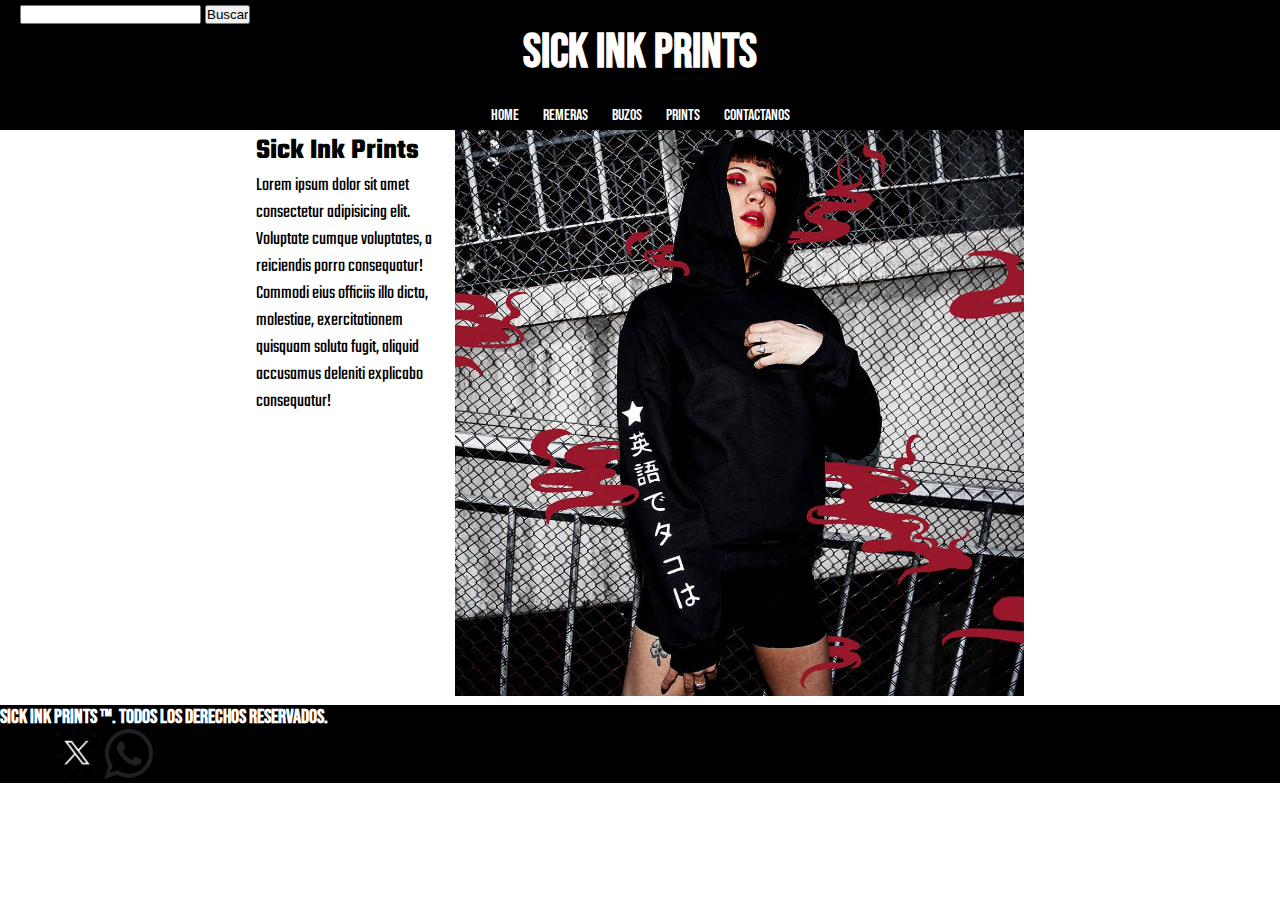
==== index.html @ 42983ef3 "primera subida del proyecto" ====
<!DOCTYPE html>
<html lang="es">

<head>
    <meta charset="UTF-8">
    <meta name="viewport" content="width=device-width, initial-scale=1.0">
    <link rel="stylesheet" href="./css/style.css">
    <title>Sick Ink Prints</title>
</head>

<body>
    <div class="grid-container">
        <div class="grid-header">
            <header>

                <div class="buscador">
                    <input type="search" name="Buscar">
                    <input type="submit" value="Buscar">
                </div>

                <div>
                    <h1>
                        Sick Ink Prints
                    </h1>
                </div>

                <div>
                    <nav>
                        <ul class="grid-nav">
                            <li class="boton"><a href="./index.html">Home</a></li>
                            <li class="boton"><a href="./pages/remeras.html">Remeras</a></li>
                            <li class="boton"><a href="./pages/buzos.html">Buzos</a></li>
                            <li class="boton"><a href="./pages/prints.html">Prints</a></li>
                            <li class="boton"><a href="./pages/contactanos.html">Contactanos</a></li>
                        </ul>
                    </nav>
                </div>

            </header>
        </div>

        <div class="grid-main">
            <main>
                <article class="portada">
                    <div>
                        <h2>Sick Ink Prints</h2>

                        <p>Lorem ipsum dolor sit amet consectetur adipisicing elit. Voluptate cumque voluptates, a
                            reiciendis porro consequatur! Commodi eius officiis illo dicta, molestiae, exercitationem
                            quisquam soluta fugit, aliquid accusamus deleniti explicabo consequatur!</p>
                    </div>
                    <div>
                        <img src="./img/portada8.png" alt="portada">
                    </div>
                </article>
            </main>
        </div>
        <div class="grid-footer">
            <footer>

                <div>
                    <h2>Sick Ink Prints ™. Todos los derechos reservados.</h2>
                </div>

                <div class="red-foot">
                    <a href="https://www.instagram.com/sick.ink.prints/"><img src="../img/instagram.png" alt="instagram"
                            class="redes"></a>
                    <a href=""><img src="../img/x (1).png" alt="x" class="redes"></a>
                    <a href=""><img src="../img/wa.png" alt="whatsapp" class="redes"></a>
                </div>

            </footer>
        </div>
    </div>

</body>

</html>
---- css/style.css ----
*{
    margin: 0;
    padding: 0;
}
@font-face {
    font-family: "bebas";
    src: url("/fonts/BebasNeue-Regular.ttf");
}

@font-face {
    font-family: "teko";
    src: url("/fonts/Teko-VariableFont_wght.ttf");
}

.grid-container{
    display: grid;
    grid-template-columns: 20% 60% 20%;
    grid-template-rows: auto auto auto;
}
.grid-header{
    grid-area: 1/1/2/4;
}
.grid-main{
    grid-area: 2/2/3/3;
}
.grid-footer{
    grid-area: 3/1/4/4;
}

@media (max-width: 700px){
    .grid-container{
        display: block;
        background-color: blue;
    }
    .grid-nav{
        display: grid;
        grid-template-columns: auto;
        grid-template-rows: auto auto auto auto auto;
    }
}    

/* ----Header---- */

header{
    margin-left: 0;
    margin-right: 0;
    color: white;
    background-color: black;

}
h1{
    margin: 0px 20px 20px 20px;
    text-align: center;
    font-family: "bebas";
    font-size: 3rem;
}
.buscador{
    display: inline-block;
    margin-left: 20px;
    margin-top: 5px;
}
nav ul li{
    list-style-type: none;
    margin: 5px 10px 5px 10px;
    display: inline-block;
}
nav{
    margin-left: 0;
    margin-right: 0;
    text-align: center;
} 
a{
    text-decoration: none;
    color: white;
    font-family: "bebas";
}


/* ----Main---- */

main{
    font-family: "teko";
    font-size: larger;
}
.portada{
    display: flex;
    flex-direction: row;
}
.productos{
    display: flex;
    flex-direction: row;
    flex-wrap: wrap;
    justify-content: center;
}
.tarjeta-producto{
    background-color: rgb(116, 2, 2);
    padding: 30px;
    border: 5px;
    border-style: solid;
    border-radius: 10px;
    margin: 10px;
    display: flex;
    flex-direction: column;
    flex-wrap: wrap;
    align-items: center;
    justify-content: space-around;
    gap: 1rem;
}
.img-producto{
    max-width: 300px;
    
}
.boton-compra{
    border: 2px solid black;
    padding: 10px;
    margin: 5px;
    border-radius: 2px;
}

/* ----Footer---- */

footer{
    color: white;
    background-color: black;
    font-family: "bebas" ;
    font-size: small;
}
.redes{
    max-height: 50px;
    max-width: 50px;
}
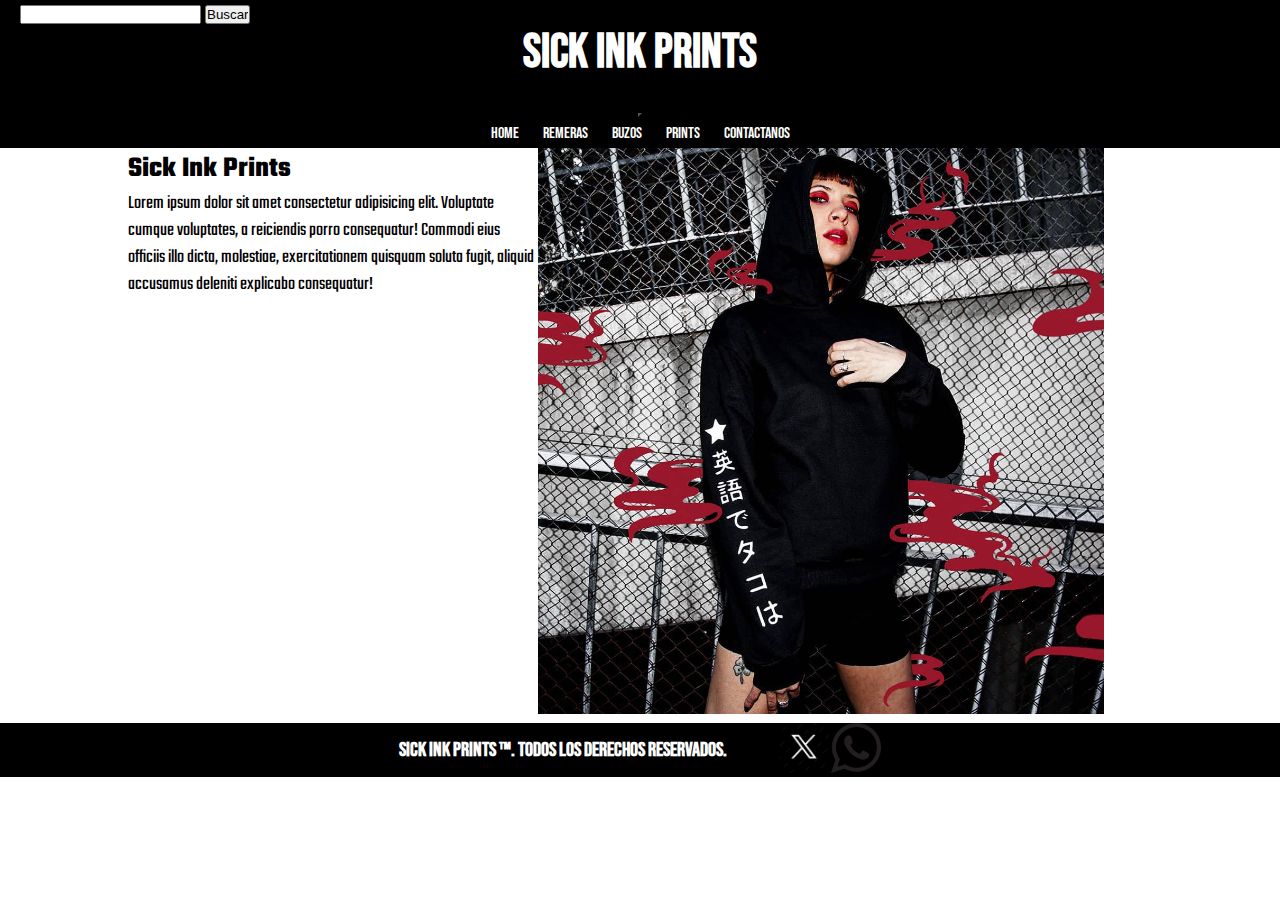
==== commit 802d1c24: "Mejoras en nav y footer" ====
--- a/index.html
+++ b/index.html
@@ -4,6 +4,8 @@
 <head>
     <meta charset="UTF-8">
     <meta name="viewport" content="width=device-width, initial-scale=1.0">
+    <link href="https://cdn.jsdelivr.net/npm/bootstrap@5.3.2/dist/css/bootstrap.min.css" rel="stylesheet"
+        integrity="sha384-T3c6CoIi6uLrA9TneNEoa7RxnatzjcDSCmG1MXxSR1GAsXEV/Dwwykc2MPK8M2HN" crossorigin="anonymous">
     <link rel="stylesheet" href="./css/style.css">
     <title>Sick Ink Prints</title>
 </head>
@@ -25,14 +27,33 @@
                 </div>
 
                 <div>
-                    <nav>
-                        <ul class="grid-nav">
-                            <li class="boton"><a href="./index.html">Home</a></li>
-                            <li class="boton"><a href="./pages/remeras.html">Remeras</a></li>
-                            <li class="boton"><a href="./pages/buzos.html">Buzos</a></li>
-                            <li class="boton"><a href="./pages/prints.html">Prints</a></li>
-                            <li class="boton"><a href="./pages/contactanos.html">Contactanos</a></li>
-                        </ul>
+                    <nav class="navbar navbar-expand-sm">
+                        <div class="container-fluid">
+                            <button class="navbar-toggler" type="button" data-bs-toggle="collapse"
+                                data-bs-target="#navbarSupportedContent" aria-controls="navbarSupportedContent"
+                                aria-expanded="false" aria-label="Toggle navigation">
+                                <span class="navbar-toggler-icon"></span>
+                            </button>
+                            <div class="collapse navbar-collapse" id="navbarSupportedContent">
+                                <ul class="navbar-nav mx-auto mb-2 mb-lg-0">
+                                    <li class="nav-item">
+                                        <a class="nav-link" aria-current="page" href="./index.html">Home</a>
+                                    </li>
+                                    <li class="nav-item">
+                                        <a class="nav-link" href="./pages/remeras.html">remeras</a>
+                                    </li>
+                                    <li class="nav-item">
+                                        <a class="nav-link" href="./pages/buzos.html">buzos</a>
+                                    </li>
+                                    <li class="nav-item">
+                                        <a class="nav-link" href="./pages/prints.html">prints</a>
+                                    </li>
+                                    <li class="nav-item">
+                                        <a class="nav-link" href="./pages/contactanos.html">contactanos</a>
+                                    </li>
+                                </ul>
+                            </div>
+                        </div>
                     </nav>
                 </div>
 
@@ -42,16 +63,18 @@
         <div class="grid-main">
             <main>
                 <article class="portada">
-                    <div>
-                        <h2>Sick Ink Prints</h2>
+                        <div class="texto-portada">
+                            <h2>Sick Ink Prints</h2>
 
-                        <p>Lorem ipsum dolor sit amet consectetur adipisicing elit. Voluptate cumque voluptates, a
-                            reiciendis porro consequatur! Commodi eius officiis illo dicta, molestiae, exercitationem
-                            quisquam soluta fugit, aliquid accusamus deleniti explicabo consequatur!</p>
-                    </div>
-                    <div>
-                        <img src="./img/portada8.png" alt="portada">
-                    </div>
+                            <p>Lorem ipsum dolor sit amet consectetur adipisicing elit. Voluptate cumque voluptates, a
+                                reiciendis porro consequatur! Commodi eius officiis illo dicta, molestiae,
+                                exercitationem
+                                quisquam soluta fugit, aliquid accusamus deleniti explicabo consequatur!
+                            </p>
+                        </div>
+                        <div class="img-portada">
+                            <img src="./img/portada8.png" alt="portada" class="foto-portada">
+                        </div>
                 </article>
             </main>
         </div>
@@ -72,7 +95,9 @@
             </footer>
         </div>
     </div>
-
+    <script src="https://cdn.jsdelivr.net/npm/bootstrap@5.3.2/dist/js/bootstrap.bundle.min.js"
+        integrity="sha384-C6RzsynM9kWDrMNeT87bh95OGNyZPhcTNXj1NW7RuBCsyN/o0jlpcV8Qyq46cDfL"
+        crossorigin="anonymous"></script>
 </body>
 
 </html>--- a/css/style.css
+++ b/css/style.css
@@ -4,43 +4,28 @@
 }
 @font-face {
     font-family: "bebas";
-    src: url("/fonts/BebasNeue-Regular.ttf");
+    src: url("../fonts/BebasNeue-Regular.ttf");
 }
 
 @font-face {
     font-family: "teko";
-    src: url("/fonts/Teko-VariableFont_wght.ttf");
+    src: url("../fonts/Teko-VariableFont_wght.ttf");
 }
 
 .grid-container{
     display: grid;
-    grid-template-columns: 20% 60% 20%;
+    grid-template-columns: 10% 80% 10%;
     grid-template-rows: auto auto auto;
 }
+
+
+ 
+
+/* ----Header---- */
+
 .grid-header{
     grid-area: 1/1/2/4;
 }
-.grid-main{
-    grid-area: 2/2/3/3;
-}
-.grid-footer{
-    grid-area: 3/1/4/4;
-}
-
-@media (max-width: 700px){
-    .grid-container{
-        display: block;
-        background-color: blue;
-    }
-    .grid-nav{
-        display: grid;
-        grid-template-columns: auto;
-        grid-template-rows: auto auto auto auto auto;
-    }
-}    
-
-/* ----Header---- */
-
 header{
     margin-left: 0;
     margin-right: 0;
@@ -74,31 +59,51 @@
     color: white;
     font-family: "bebas";
 }
+.navbar-toggler{
+    background-color: white;
+}
+.nav-link{
+    color: white !important;
+}
+
 
 
 /* ----Main---- */
 
+.grid-main{
+    grid-area: 2/2/3/3;
+}
 main{
     font-family: "teko";
     font-size: larger;
 }
 .portada{
-    display: flex;
-    flex-direction: row;
+    display: grid;
+    grid-template-columns: 40% 60%;
+    grid-template-rows: auto;
+}
+.texto-portada{
+    grid-column: 1/2;
+    grid-row: auto;
+}
+.img-portada{
+    grid-column: 2/3;
+    grid-row: auto;
+    width: 100%;
+
 }
 .productos{
-    display: flex;
-    flex-direction: row;
-    flex-wrap: wrap;
-    justify-content: center;
+    display: grid;
+    grid-template-columns: auto auto;
 }
 .tarjeta-producto{
+    color: white;
     background-color: rgb(116, 2, 2);
-    padding: 30px;
+    padding: 15px;
     border: 5px;
     border-style: solid;
     border-radius: 10px;
-    margin: 10px;
+    margin: 20px;
     display: flex;
     flex-direction: column;
     flex-wrap: wrap;
@@ -107,7 +112,7 @@
     gap: 1rem;
 }
 .img-producto{
-    max-width: 300px;
+    max-width: 100%;
     
 }
 .boton-compra{
@@ -119,7 +124,13 @@
 
 /* ----Footer---- */
 
+.grid-footer{
+    grid-area: 3/1/4/4;
+}
 footer{
+    display: flex;
+    align-items: center;
+    justify-content: center;
     color: white;
     background-color: black;
     font-family: "bebas" ;
@@ -129,3 +140,42 @@
     max-height: 50px;
     max-width: 50px;
 }
+
+@media (max-width: 600px){
+    main{
+        color: white;
+    }
+    .grid-container{
+        display: grid;
+        grid-template-columns: auto;
+        grid-template-rows: auto auto auto;
+        background-color: rgb(116, 2, 2);
+    }
+    .grid-nav{
+        display: grid;
+        grid-template-columns: auto;
+        grid-template-rows: auto auto auto auto auto;
+    }
+    .productos{
+        display: grid;
+        grid-template-columns: auto;
+    }
+    .tarjeta-producto{
+        color: black;
+        background-color: white;
+        margin: 35px;
+    }
+    .boton-compra{
+        color: black;
+    }
+    .grid-header{
+        grid-area: 1/1/2/2;
+    }
+    .grid-main{
+        grid-area: 2/1/3/2;
+    }
+    .grid-footer{
+        grid-area: 3/1/4/2;
+    }
+ 
+}   
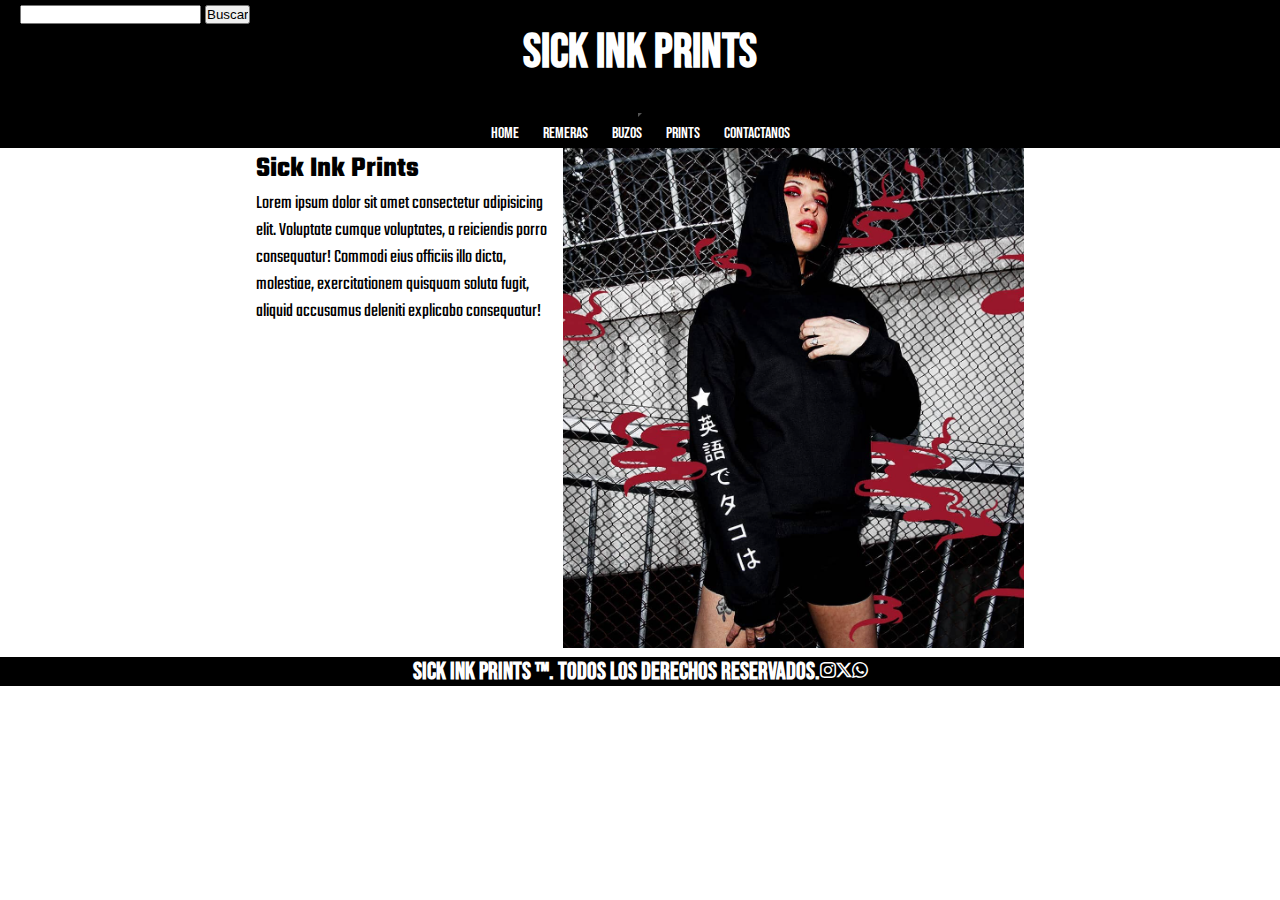
==== commit 510311ab: "Agregado de elementos de Bootstrap y SASS" ====
--- a/index.html
+++ b/index.html
@@ -6,6 +6,7 @@
     <meta name="viewport" content="width=device-width, initial-scale=1.0">
     <link href="https://cdn.jsdelivr.net/npm/bootstrap@5.3.2/dist/css/bootstrap.min.css" rel="stylesheet"
         integrity="sha384-T3c6CoIi6uLrA9TneNEoa7RxnatzjcDSCmG1MXxSR1GAsXEV/Dwwykc2MPK8M2HN" crossorigin="anonymous">
+    <link rel="stylesheet" href="https://cdn.jsdelivr.net/npm/bootstrap-icons@1.11.1/font/bootstrap-icons.css">
     <link rel="stylesheet" href="./css/style.css">
     <title>Sick Ink Prints</title>
 </head>
@@ -80,18 +81,15 @@
         </div>
         <div class="grid-footer">
             <footer>
-
                 <div>
                     <h2>Sick Ink Prints ™. Todos los derechos reservados.</h2>
                 </div>
 
                 <div class="red-foot">
-                    <a href="https://www.instagram.com/sick.ink.prints/"><img src="../img/instagram.png" alt="instagram"
-                            class="redes"></a>
-                    <a href=""><img src="../img/x (1).png" alt="x" class="redes"></a>
-                    <a href=""><img src="../img/wa.png" alt="whatsapp" class="redes"></a>
+                    <a href="https://www.instagram.com/sick.ink.prints/"><i class="bi bi-instagram"></i></a>
+                    <a href=""><i class="bi bi-twitter-x"></i></a>
+                    <a href=""><i class="bi bi-whatsapp"></i></a>
                 </div>
-
             </footer>
         </div>
     </div>
--- a/css/style.css
+++ b/css/style.css
@@ -14,12 +14,10 @@
 
 .grid-container{
     display: grid;
-    grid-template-columns: 10% 80% 10%;
+    grid-template-columns: 20% 60% 20%;
     grid-template-rows: auto auto auto;
-}
-
-
- 
+    max-width: 2000px;
+}
 
 /* ----Header---- */
 
@@ -31,7 +29,6 @@
     margin-right: 0;
     color: white;
     background-color: black;
-
 }
 h1{
     margin: 0px 20px 20px 20px;
@@ -66,8 +63,6 @@
     color: white !important;
 }
 
-
-
 /* ----Main---- */
 
 .grid-main{
@@ -90,7 +85,13 @@
     grid-column: 2/3;
     grid-row: auto;
     width: 100%;
-
+    height: auto;
+    object-fit: cover;
+}
+.foto-portada{
+    height: 500px;
+    width: 500px;
+    object-fit: cover;
 }
 .productos{
     display: grid;
@@ -121,11 +122,18 @@
     margin: 5px;
     border-radius: 2px;
 }
+.foto-portada{
+    width: 100%;
+}
 
 /* ----Footer---- */
 
 .grid-footer{
     grid-area: 3/1/4/4;
+    display: inline-block;
+    flex-direction: column;
+    align-items: center;
+
 }
 footer{
     display: flex;
@@ -134,11 +142,17 @@
     color: white;
     background-color: black;
     font-family: "bebas" ;
-    font-size: small;
+    font-size: 1rem;
+}
+.bi{
+    color: white;
 }
 .redes{
     max-height: 50px;
     max-width: 50px;
+}
+.red-foot{
+    display: flex;
 }
 
 @media (max-width: 600px){
@@ -177,5 +191,15 @@
     .grid-footer{
         grid-area: 3/1/4/2;
     }
- 
-}   
+    .portada{
+        display: grid;
+        grid-template-columns: auto;
+        grid-template-rows: auto auto;
+    }
+    .texto-portada{
+        grid-area: 1/1/2/2;
+    }
+ .img-portada{
+    grid-area: 2/1/3/2;
+ }
+}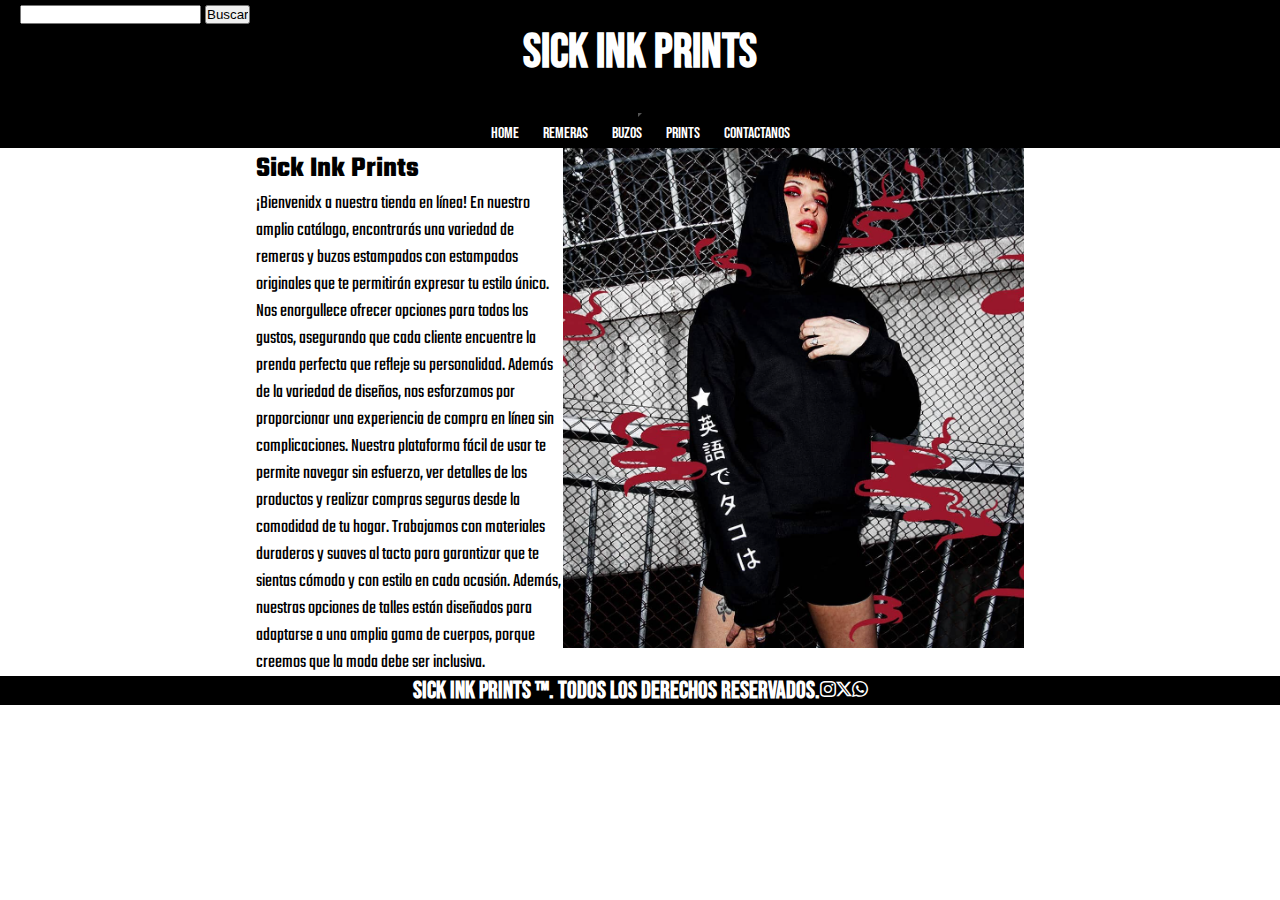
==== commit 0edd8d01: "Etiquetas SEO" ====
--- a/index.html
+++ b/index.html
@@ -4,11 +4,12 @@
 <head>
     <meta charset="UTF-8">
     <meta name="viewport" content="width=device-width, initial-scale=1.0">
+    <meta name="description" content="Descubre en nuestra tienda on line los más originales estampados para tus buzos y remeras. Sick Ink prints es vanguardia en moda urbana">
     <link href="https://cdn.jsdelivr.net/npm/bootstrap@5.3.2/dist/css/bootstrap.min.css" rel="stylesheet"
         integrity="sha384-T3c6CoIi6uLrA9TneNEoa7RxnatzjcDSCmG1MXxSR1GAsXEV/Dwwykc2MPK8M2HN" crossorigin="anonymous">
     <link rel="stylesheet" href="https://cdn.jsdelivr.net/npm/bootstrap-icons@1.11.1/font/bootstrap-icons.css">
     <link rel="stylesheet" href="./css/style.css">
-    <title>Sick Ink Prints</title>
+    <title>Sick Ink Prints | Moda urbana | Arte en la ropa</title>
 </head>
 
 <body>
@@ -67,11 +68,13 @@
                         <div class="texto-portada">
                             <h2>Sick Ink Prints</h2>
 
-                            <p>Lorem ipsum dolor sit amet consectetur adipisicing elit. Voluptate cumque voluptates, a
-                                reiciendis porro consequatur! Commodi eius officiis illo dicta, molestiae,
-                                exercitationem
-                                quisquam soluta fugit, aliquid accusamus deleniti explicabo consequatur!
-                            </p>
+                            <p>¡Bienvenidx a nuestra tienda en línea! En nuestro amplio catálogo, encontrarás una variedad de remeras y buzos estampados con estampados originales que te permitirán expresar tu estilo único.
+
+                                Nos enorgullece ofrecer opciones para todos los gustos, asegurando que cada cliente encuentre la prenda perfecta que refleje su personalidad.
+                                
+                                Además de la variedad de diseños, nos esforzamos por proporcionar una experiencia de compra en línea sin complicaciones. Nuestra plataforma fácil de usar te permite navegar sin esfuerzo, ver detalles de los productos y realizar compras seguras desde la comodidad de tu hogar.
+                                
+                                Trabajamos con materiales duraderos y suaves al tacto para garantizar que te sientas cómodo y con estilo en cada ocasión. Además, nuestras opciones de talles están diseñados para adaptarse a una amplia gama de cuerpos, porque creemos que la moda debe ser inclusiva.</p>
                         </div>
                         <div class="img-portada">
                             <img src="./img/portada8.png" alt="portada" class="foto-portada">
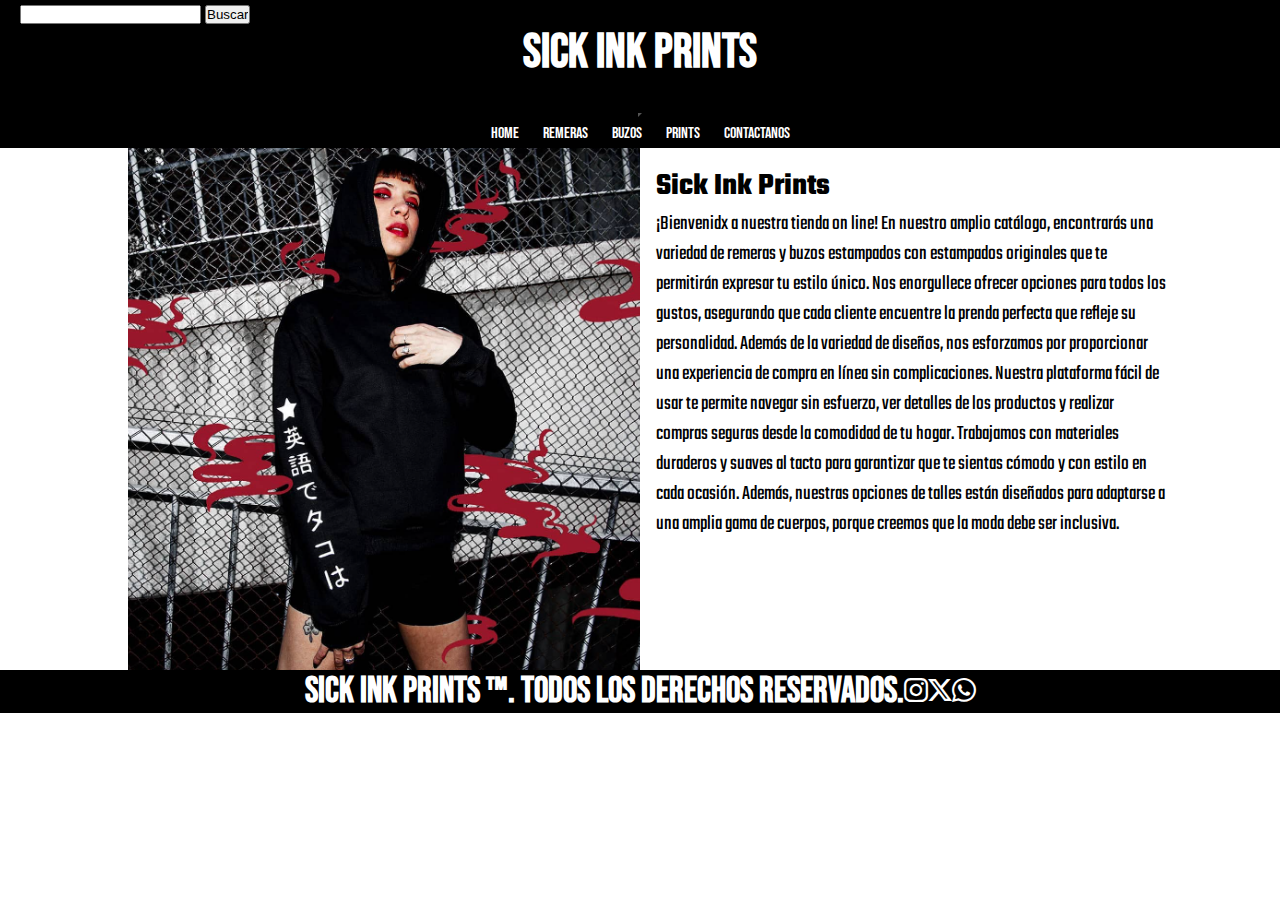
==== commit 2b87ede4: "varias mejoras" ====
--- a/index.html
+++ b/index.html
@@ -4,11 +4,12 @@
 <head>
     <meta charset="UTF-8">
     <meta name="viewport" content="width=device-width, initial-scale=1.0">
-    <meta name="description" content="Descubre en nuestra tienda on line los más originales estampados para tus buzos y remeras. Sick Ink prints es vanguardia en moda urbana">
+    <meta name="description"
+        content="Descubre en nuestra tienda on line los más originales estampados para tus buzos y remeras. Sick Ink prints es vanguardia en moda urbana">
     <link href="https://cdn.jsdelivr.net/npm/bootstrap@5.3.2/dist/css/bootstrap.min.css" rel="stylesheet"
         integrity="sha384-T3c6CoIi6uLrA9TneNEoa7RxnatzjcDSCmG1MXxSR1GAsXEV/Dwwykc2MPK8M2HN" crossorigin="anonymous">
     <link rel="stylesheet" href="https://cdn.jsdelivr.net/npm/bootstrap-icons@1.11.1/font/bootstrap-icons.css">
-    <link rel="stylesheet" href="./css/style.css">
+    <link rel="stylesheet" href="./css/styles.css">
     <title>Sick Ink Prints | Moda urbana | Arte en la ropa</title>
 </head>
 
@@ -65,20 +66,28 @@
         <div class="grid-main">
             <main>
                 <article class="portada">
-                        <div class="texto-portada">
-                            <h2>Sick Ink Prints</h2>
+                    <div class="img-portada">
+                        <img src="./img/portada8.png" alt="portada" class="foto-portada">
+                    </div>
+                    <div class="texto">
+                        <h2>Sick Ink Prints</h2>
 
-                            <p>¡Bienvenidx a nuestra tienda en línea! En nuestro amplio catálogo, encontrarás una variedad de remeras y buzos estampados con estampados originales que te permitirán expresar tu estilo único.
+                        <p>¡Bienvenidx a nuestra tienda on line! En nuestro amplio catálogo, encontrarás una variedad de
+                            remeras y buzos estampados con estampados originales que te permitirán expresar tu estilo
+                            único.
 
-                                Nos enorgullece ofrecer opciones para todos los gustos, asegurando que cada cliente encuentre la prenda perfecta que refleje su personalidad.
-                                
-                                Además de la variedad de diseños, nos esforzamos por proporcionar una experiencia de compra en línea sin complicaciones. Nuestra plataforma fácil de usar te permite navegar sin esfuerzo, ver detalles de los productos y realizar compras seguras desde la comodidad de tu hogar.
-                                
-                                Trabajamos con materiales duraderos y suaves al tacto para garantizar que te sientas cómodo y con estilo en cada ocasión. Además, nuestras opciones de talles están diseñados para adaptarse a una amplia gama de cuerpos, porque creemos que la moda debe ser inclusiva.</p>
-                        </div>
-                        <div class="img-portada">
-                            <img src="./img/portada8.png" alt="portada" class="foto-portada">
-                        </div>
+                            Nos enorgullece ofrecer opciones para todos los gustos, asegurando que cada cliente
+                            encuentre la prenda perfecta que refleje su personalidad.
+
+                            Además de la variedad de diseños, nos esforzamos por proporcionar una experiencia de compra
+                            en línea sin complicaciones. Nuestra plataforma fácil de usar te permite navegar sin
+                            esfuerzo, ver detalles de los productos y realizar compras seguras desde la comodidad de tu
+                            hogar.
+
+                            Trabajamos con materiales duraderos y suaves al tacto para garantizar que te sientas cómodo
+                            y con estilo en cada ocasión. Además, nuestras opciones de talles están diseñados para
+                            adaptarse a una amplia gama de cuerpos, porque creemos que la moda debe ser inclusiva.</p>
+                    </div>
                 </article>
             </main>
         </div>
--- a/css/styles.css
+++ b/css/styles.css
@@ -0,0 +1,221 @@
+* {
+  margin: 0;
+  padding: 0;
+}
+
+@font-face {
+  font-family: "bebas";
+  src: url("../fonts/BebasNeue-Regular.ttf");
+}
+@font-face {
+  font-family: "teko";
+  src: url("../fonts/Teko-VariableFont_wght.ttf");
+}
+a {
+  text-decoration: none;
+  color: white;
+  font-family: "bebas";
+}
+
+.grid-container {
+  display: grid;
+  grid-template-columns: 10% 80% 10%;
+  grid-template-rows: auto auto auto;
+  max-width: 2000px;
+}
+
+.grid-header {
+  grid-area: 1/1/2/4;
+}
+
+header {
+  margin-left: 0;
+  margin-right: 0;
+  color: white;
+  background-color: black;
+}
+
+h1 {
+  margin: 0px 20px 20px 20px;
+  text-align: center;
+  font-family: "bebas";
+  font-size: 3rem;
+}
+
+.buscador {
+  display: inline-block;
+  margin-left: 20px;
+  margin-top: 5px;
+}
+
+nav ul li {
+  list-style-type: none;
+  margin: 5px 10px 5px 10px;
+  display: inline-block;
+}
+
+nav {
+  margin-left: 0;
+  margin-right: 0;
+  text-align: center;
+}
+
+.navbar-toggler {
+  background-color: white;
+}
+
+.nav-link {
+  color: white !important;
+}
+
+.grid-main {
+  grid-area: 2/2/3/3;
+}
+
+main {
+  font-family: "teko";
+  font-size: clamp(0.5rem, 6vw, 1.3rem);
+}
+
+.portada {
+  display: grid;
+  grid-template-columns: 50% 50%;
+  grid-template-rows: auto;
+}
+
+.texto {
+  grid-column: 2/3;
+  grid-row: auto;
+  width: 100%;
+  height: auto;
+  object-fit: cover;
+  padding: 1rem;
+}
+
+.img-portada {
+  grid-column: 1/2;
+  grid-row: auto;
+  width: 100%;
+  height: 100%;
+  object-fit: cover;
+}
+
+.foto-portada {
+  height: 100%;
+  width: 100%;
+  object-fit: cover;
+}
+
+.productos {
+  display: grid;
+  grid-template-columns: auto auto;
+}
+
+.tarjeta-producto {
+  color: white;
+  background-color: rgba(146, 60, 139, 0.856);
+  padding: 15px;
+  border: 5px;
+  border-style: solid;
+  border-radius: 10px;
+  margin: 20px;
+  display: flex;
+  flex-direction: column;
+  flex-wrap: wrap;
+  align-items: center;
+  justify-content: space-around;
+  gap: 1rem;
+}
+
+.img-producto {
+  max-width: 100%;
+}
+
+.boton-compra {
+  border: 2px solid black;
+  padding: 10px;
+  margin: 5px;
+  border-radius: 2px;
+}
+
+.grid-footer {
+  grid-area: 3/1/4/4;
+  display: inline-block;
+  flex-direction: column;
+  align-items: center;
+}
+
+footer {
+  display: flex;
+  align-items: center;
+  justify-content: center;
+  color: white;
+  background-color: black;
+  font-family: "bebas";
+  font-size: 1.5rem;
+}
+
+.bi {
+  color: white;
+}
+
+.redes {
+  max-height: 50px;
+  max-width: 50px;
+}
+
+.red-foot {
+  display: flex;
+}
+
+@media (max-width: 700px) {
+  main {
+    color: white;
+  }
+  .grid-container {
+    display: grid;
+    grid-template-columns: auto;
+    grid-template-rows: auto auto auto;
+    background-color: rgba(146, 60, 139, 0.856);
+  }
+  .grid-nav {
+    display: grid;
+    grid-template-columns: auto;
+    grid-template-rows: auto auto auto auto auto;
+  }
+  .productos {
+    display: grid;
+    grid-template-columns: auto;
+  }
+  .tarjeta-producto {
+    color: black;
+    background-color: white;
+    margin: 35px;
+  }
+  .boton-compra {
+    color: black;
+  }
+  .grid-header {
+    grid-area: 1/1/2/2;
+  }
+  .grid-main {
+    grid-area: 2/1/3/2;
+  }
+  .grid-footer {
+    grid-area: 3/1/4/2;
+  }
+  .portada {
+    display: grid;
+    grid-template-columns: auto;
+    grid-template-rows: auto auto;
+  }
+  .texto {
+    grid-area: 2/1/3/2;
+    padding: 1rem;
+  }
+  .img-portada {
+    grid-area: 1/1/2/2;
+  }
+}
+
+/*# sourceMappingURL=styles.css.map */
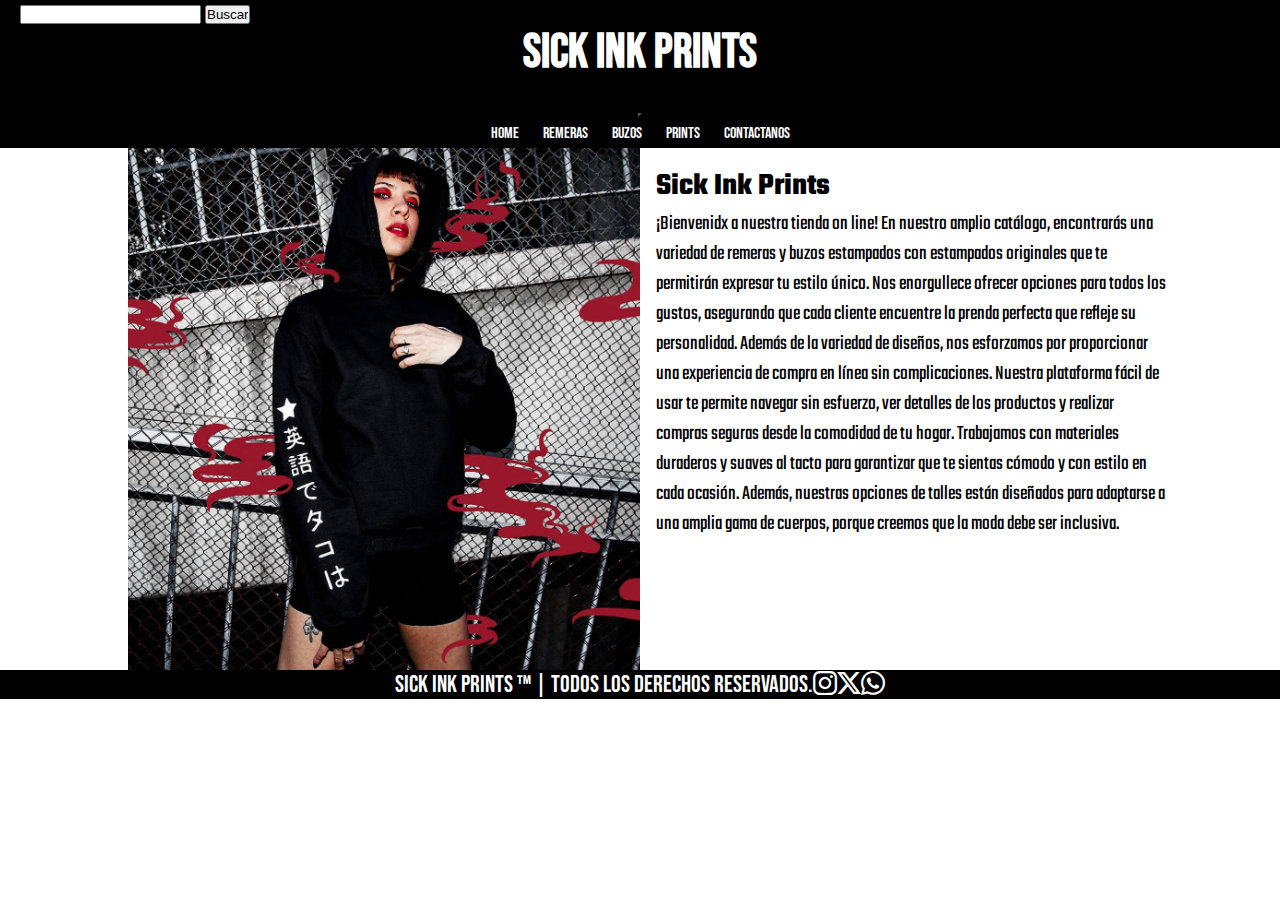
==== commit 0d7fa515: "Mejoras en footer y versión mobile" ====
--- a/index.html
+++ b/index.html
@@ -14,7 +14,7 @@
 </head>
 
 <body>
-    <div class="grid-container">
+    <div class="grid-container grid-mobile-index">
         <div class="grid-header">
             <header>
 
@@ -39,19 +39,19 @@
                             </button>
                             <div class="collapse navbar-collapse" id="navbarSupportedContent">
                                 <ul class="navbar-nav mx-auto mb-2 mb-lg-0">
-                                    <li class="nav-item">
+                                    <li class="nav-item boton-home">
                                         <a class="nav-link" aria-current="page" href="./index.html">Home</a>
                                     </li>
-                                    <li class="nav-item">
+                                    <li class="nav-item boton-remeras">
                                         <a class="nav-link" href="./pages/remeras.html">remeras</a>
                                     </li>
-                                    <li class="nav-item">
+                                    <li class="nav-item boton-buzos">
                                         <a class="nav-link" href="./pages/buzos.html">buzos</a>
                                     </li>
-                                    <li class="nav-item">
+                                    <li class="nav-item boton-prints">
                                         <a class="nav-link" href="./pages/prints.html">prints</a>
                                     </li>
-                                    <li class="nav-item">
+                                    <li class="nav-item boton-contactanos">
                                         <a class="nav-link" href="./pages/contactanos.html">contactanos</a>
                                     </li>
                                 </ul>
@@ -94,7 +94,7 @@
         <div class="grid-footer">
             <footer>
                 <div>
-                    <h2>Sick Ink Prints ™. Todos los derechos reservados.</h2>
+                    <p>Sick Ink Prints ™ | Todos los derechos reservados.</p>
                 </div>
 
                 <div class="red-foot">
